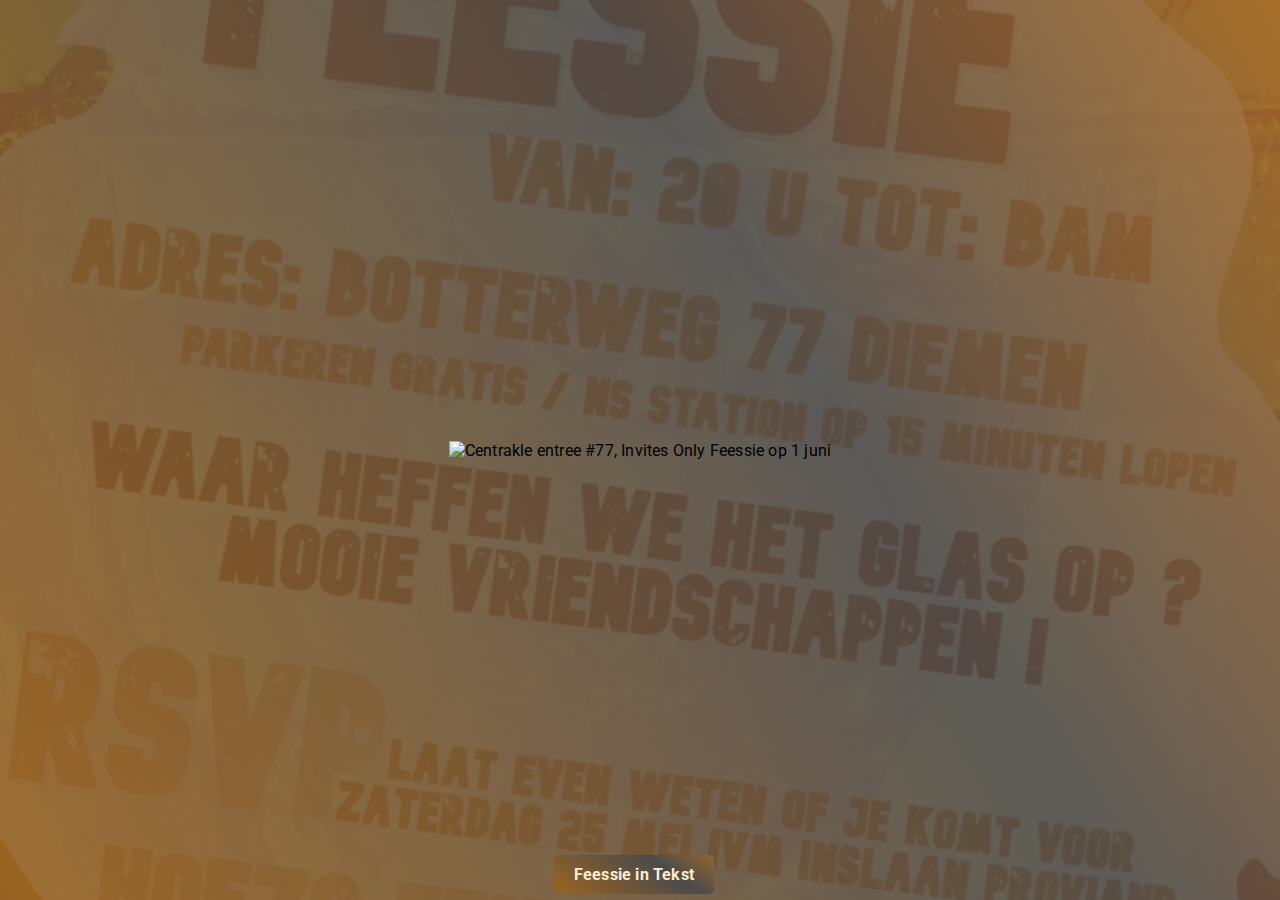
==== entree.html @ b0ba8d61 "entree" ====
<!DOCTYPE html>
<html lang="en">
    <head>
        <meta charset="UTF-8">
        <meta name="viewport" content="width=device-width, initial-scale=1.0">
        <title>Feessie 1 juni</title>

        <link href="https://fonts.googleapis.com/css2?family=Roboto:wght@400;700&display=swap" rel="stylesheet">

        <!-- OpenGraph Meta Tags -->
        <meta property="og:title" content="Feessie 1 juni">
        <meta property="og:site_name" content="Feessie 1 juni">
        <meta property="og:description" content="Hi invitee! Bij deze de details van mijn Feessie op zaterdag 1 juni - Adres: Botterweg 77 Diemen - van 20u tot BAM - Gratis parkeren en 15 minuten lopen van station Diemen - RSVP & Superleuk als je erbij kunt zijn!">
        <meta property="og:image" content="https://feessie1juni.nl/ogog.png">
        <meta property="og:image" content="https://feessie1juni.nl/ogogwasq.jpg">
        <meta property="og:type" content="website">
        <meta property="og:url" content="https://feessie1juni.nl">

        <!-- Twitter Card Meta Tags -->
        <!-- <meta name="twitter:card" content="summary_large_image">
        <meta name="twitter:title" content="Base64 Image Full Size">
        <meta name="twitter:description" content="Voor als je uitgenodigd bent vind je hier de details van mijn Feessie op 1 jun - Botterweg 77 Diemen - van 20u tot BAM.">
        <meta name="twitter:image" content="https://feessie1juni.nl/ogogwasq.jpg">
        <meta name="twitter:url" content="https://feessie1juni.nl"> -->

        <!-- Other Social Media Meta Tags -->
        <meta property="og:site_name" content="Feessie 1 juni">
        <meta property="og:locale" content="nl_NL">

        <link rel="apple-touch-icon" sizes="180x180" href="/apple-touch-icon.png">
        <link rel="icon" type="image/png" sizes="32x32" href="/favicon-32x32.png">
        <link rel="icon" type="image/png" sizes="16x16" href="/favicon-16x16.png">
        <link rel="manifest" href="/site.webmanifest">
        <link rel="mask-icon" href="/safari-pinned-tab.svg" color="#a23200">
        <meta name="msapplication-TileColor" content="#a23200">
        <meta name="theme-color" content="#a23200">

        <meta name="robots" content="noindex, nofollow">
        <meta name="googlebot" content="noindex">

        <link rel="stylesheet" href="styles.css">
    </head>
    <body>
        <div class="container">
            <div class="bg-image">
                <img src="entree.jpg" alt="Centrakle entree #77, Invites Only Feessie op 1 juni">
            </div>
        </div>
        <div class="button-container">
            <a href="text.html" class="button">Feessie in Tekst</a>
        </div>
    </body>
</html>
---- styles.css ----
body, html {
    margin: 0;
    padding: 0;
    height: 100%;
    overflow-y: auto;
    background: linear-gradient(60deg, #3a6a9b, #926124, #4b4b4b, #d57a18, #34495e, #6a4242);
    background-size: 300% 300%;
    animation: gradientBG 10s ease infinite;
    font-family: 'Roboto', sans-serif;
    letter-spacing: .2px;
}
@keyframes gradientBG {
    0% {
        background-position: 0% 50%;
    }
    50% {
        background-position: 100% 50%;
    }
    100% {
        background-position: 0% 50%;
    }
}
.container {
    display: flex;
    justify-content: center;
    align-items: center;
    width: inherit;
    height: inherit;
}
.bg-image {
    position: relative;
    display: block;
    width: 100%;
    height: 100%;
    overflow: auto;
}
@media (min-width: 480px) {
    .bg-image {
            display: flex;
            justify-content: center;
            align-items: center;
    }
}
.bg-image::before {
    content: '';
    display: block;
    position: absolute;
    left: 0;
    top: 0;
    width: 100%;
    height: 100%;
    background-image: url("invite.jpg");
    background-size: cover;
    background-position: center;
    background-repeat: no-repeat;
    opacity: 0.1;
    /* z-index: -1; */
    pointer-events: none;
}
img {
    position: relative;
    max-width: 100%;
    max-height: 100%;
    z-index: 1;
    opacity: 1;
}
a {
    color: #ff8c00;
    font-weight: bold;
}
.text-box {
    max-width: 500px;
    height: auto;
    box-sizing: border-box;
    padding: 0 20px;
    background-color: rgba(255, 255, 255, 0.8); 
    border: 2px solid #34495e;
    border-radius: 10px;
}
.text-box p {
    margin: 6px;
}
@media (min-width: 480px) {
    .text-box {
        width: 75%;
        font-size: 16px; /* Further adjust font size for smaller screens */
        padding: 10px;
    }
}
@media (min-width: 768px) {
    .text-box {
        width: 60%;
        font-size: 18px; /* Adjust font size for mobile */
    }
}
.list {
    max-width: 600px; /* Adjust maximum width if necessary */
    padding: 20px;
}
.list-item {
    list-style: none;
    position: relative;
    font-size: larger;
    padding-left: 36px;
    margin-bottom: 18px;
}
.list-item:before {
    content: '';
    position: absolute;
    left: -5px;
    top: 10px;
    transform: translateY(-50%);
    width: 28px;
    height: 28px;
    border-radius: 25%;
    background-color: #34495e; 
}
.list-item.checked:before {
    content: '\2713'; /* Checkmark Unicode character */
    color: #ff8c00;
    font-size: 30px;
    text-align: center;
    line-height: 22px;
}
.list-item.question:before {
    content: '\266B'; /* Music Note Unicode character */
    color: #ff8c00;
    font-size: 26px;
    text-align: center;
    line-height: 28px;
}
.list-item.smiley:before {
    content: '\1F60A'; /* Smiley Unicode character */
    color: #ff8c00;
    font-size: 25px;
    text-align: center;
    line-height: 28px;
}
.button-container {
    position: absolute;
    bottom: 6px;
    right: 6px;
    display: flex;
    justify-content: center; /* Center the buttons horizontally */
    width: calc(100%); /* Adjust the width */
    animation: buttonAnimate 2s ease infinite alternate;
    z-index: 10;
}
@keyframes buttonAnimate {
    0% {
        transform: translateY(0);
    }
    100% {
        transform: translateY(-10px);
    }
}
.button {
    color: rgb(252, 235, 206);
    padding: 10px 20px;
    border: none;
    border-radius: 5px;
    cursor: pointer;
    text-decoration: none;
    position: relative;
    overflow: hidden;
    transition: transform 0.2s ease;
    background-image: linear-gradient(35deg, #3a6a9b, #926124, #4b4b4b, #d57a18, #34495e, #6a4242);
    background-size: 300% 300%; /* Adjust size */
    animation: gradientBG 3s ease infinite;
}
@keyframes gradientBG {
    0% {
        background-position: 0% 50%;
    }
    100% {
        background-position: 100% 50%;
    }
}
.button-container .button:hover {
    transform: scale(1.05);
}
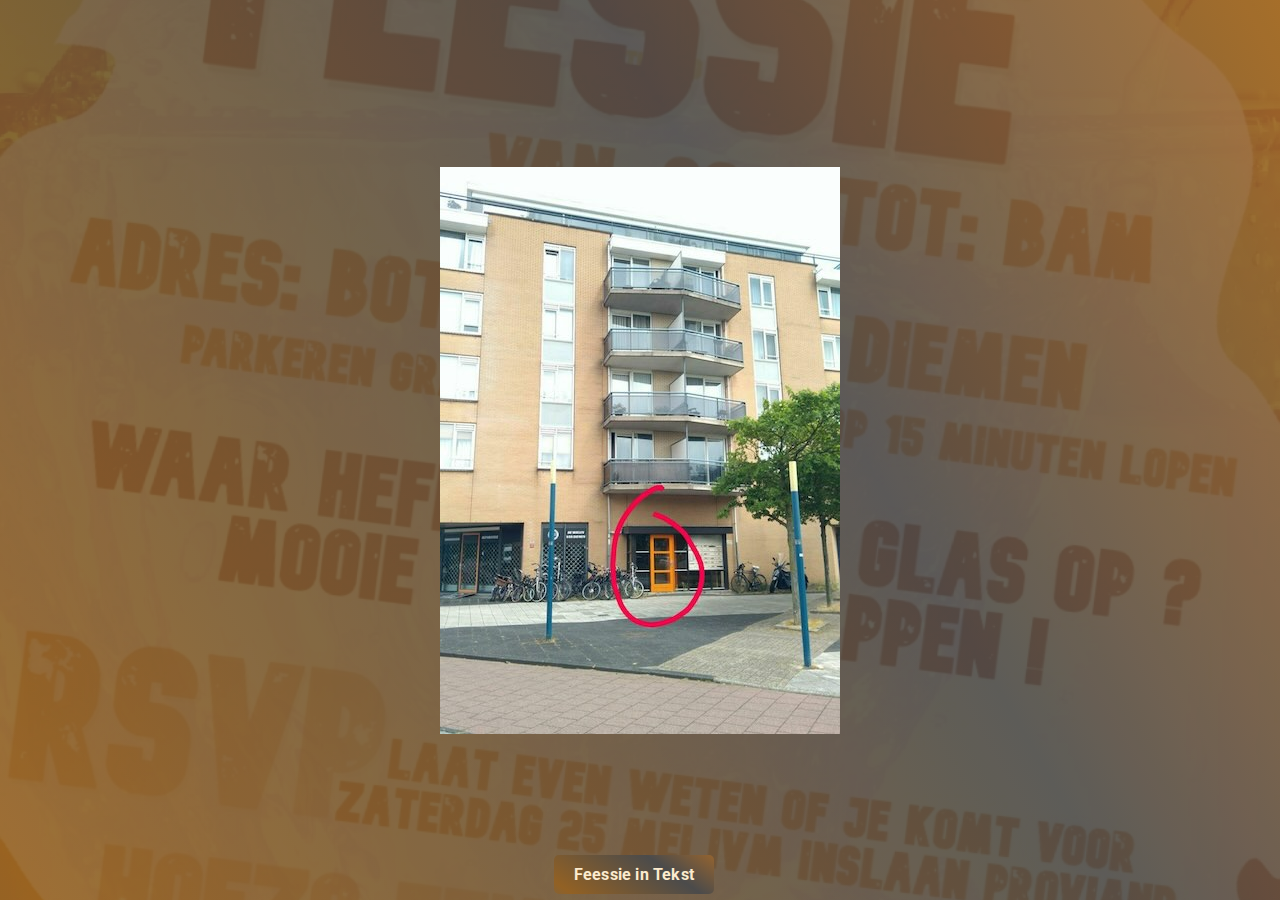
==== commit fd432585: "jpeg" ====
--- a/entree.html
+++ b/entree.html
@@ -43,7 +43,7 @@
     <body>
         <div class="container">
             <div class="bg-image">
-                <img src="entree.jpg" alt="Centrakle entree #77, Invites Only Feessie op 1 juni">
+                <img src="entree.jpeg" alt="Centrakle entree #77, Invites Only Feessie op 1 juni">
             </div>
         </div>
         <div class="button-container">
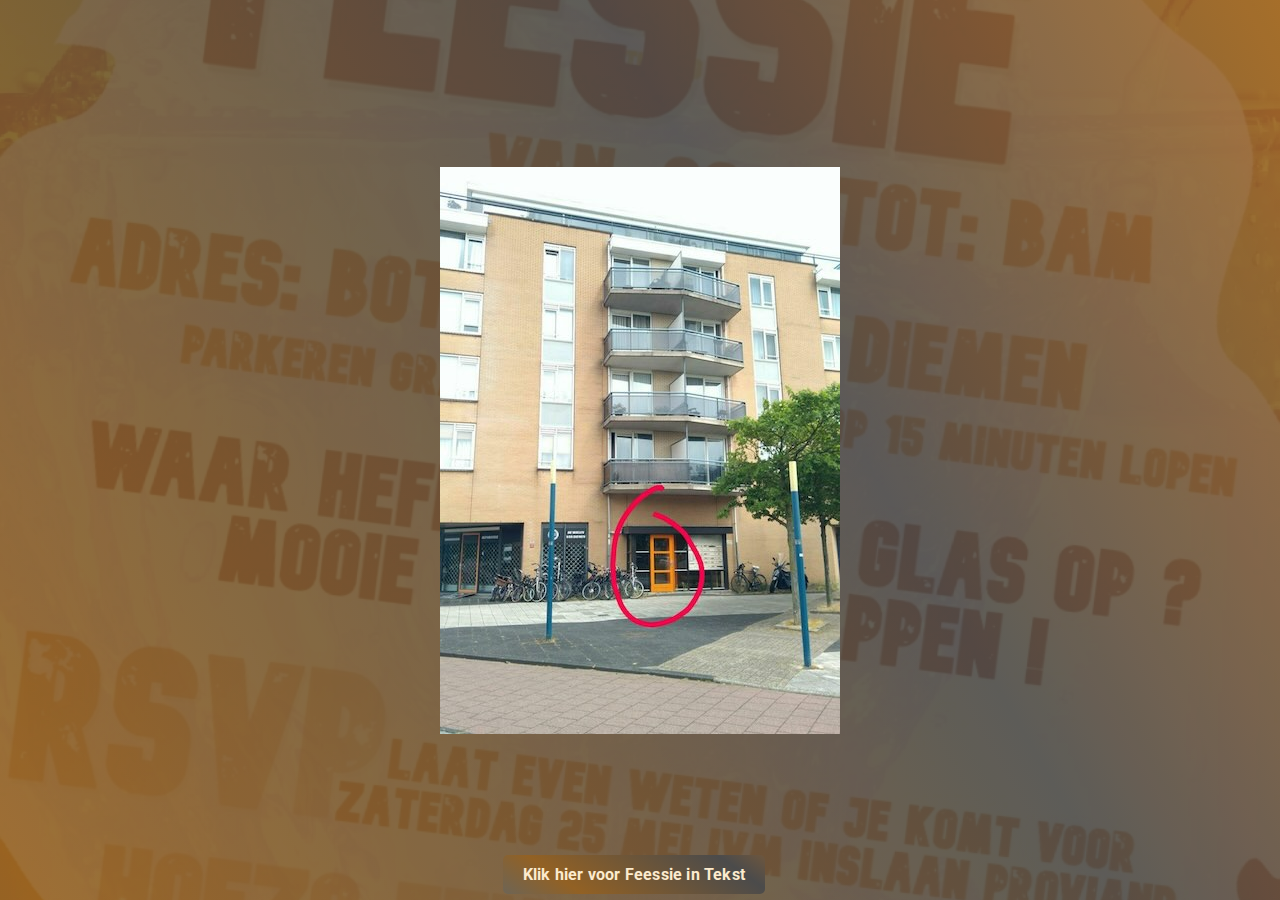
==== commit a808f962: "button texts" ====
--- a/entree.html
+++ b/entree.html
@@ -47,7 +47,7 @@
             </div>
         </div>
         <div class="button-container">
-            <a href="text.html" class="button">Feessie in Tekst</a>
+            <a href="text.html" class="button">Klik hier voor Feessie in Tekst</a>
         </div>
     </body>
 </html>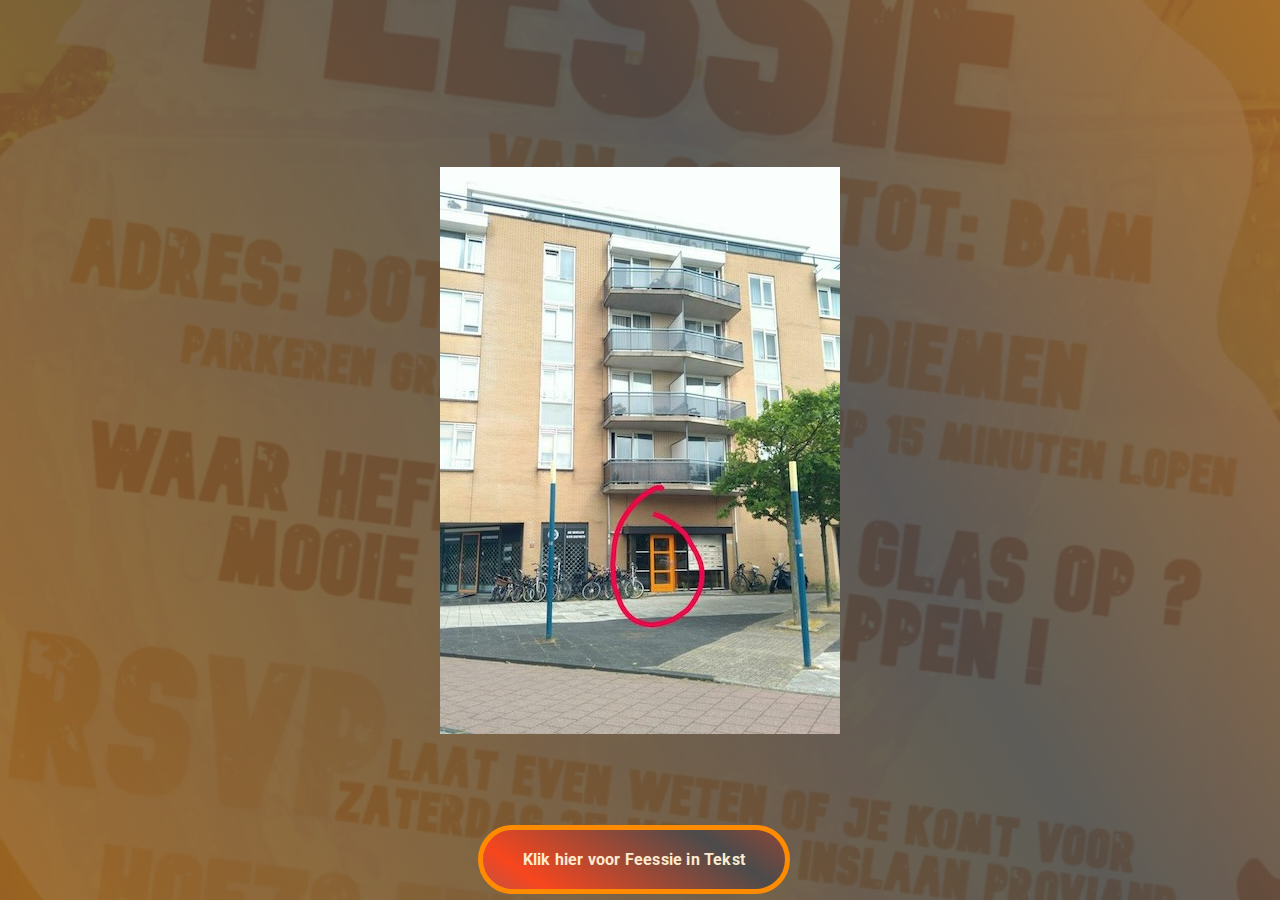
==== commit c8536dd1: "timelink" ====
--- a/entree.html
+++ b/entree.html
@@ -39,6 +39,7 @@
         <meta name="googlebot" content="noindex">
 
         <link rel="stylesheet" href="styles.css">
+        <script src="timelink.js" defer></script>
     </head>
     <body>
         <div class="container">
@@ -47,7 +48,7 @@
             </div>
         </div>
         <div class="button-container">
-            <a href="text.html" class="button">Klik hier voor Feessie in Tekst</a>
+            <a id="myLink" href="text.html" class="button">Klik hier voor Feessie in Tekst</a>
         </div>
     </body>
 </html>--- a/styles.css
+++ b/styles.css
@@ -151,22 +151,23 @@
         transform: translateY(0);
     }
     100% {
-        transform: translateY(-10px);
+        transform: translateY(-50px);
     }
 }
 .button {
     color: rgb(252, 235, 206);
-    padding: 10px 20px;
+    padding: 20px 40px;
     border: none;
-    border-radius: 5px;
+    border-radius: 50px;
     cursor: pointer;
     text-decoration: none;
     position: relative;
     overflow: hidden;
     transition: transform 0.2s ease;
-    background-image: linear-gradient(35deg, #3a6a9b, #926124, #4b4b4b, #d57a18, #34495e, #6a4242);
+    background-image: linear-gradient(35deg, #3a6a9b, #f7461e, #4b4b4b, #f34018, #34495e, #6a4242);
     background-size: 300% 300%; /* Adjust size */
     animation: gradientBG 3s ease infinite;
+    border: 5px solid #ff8c00;
 }
 @keyframes gradientBG {
     0% {
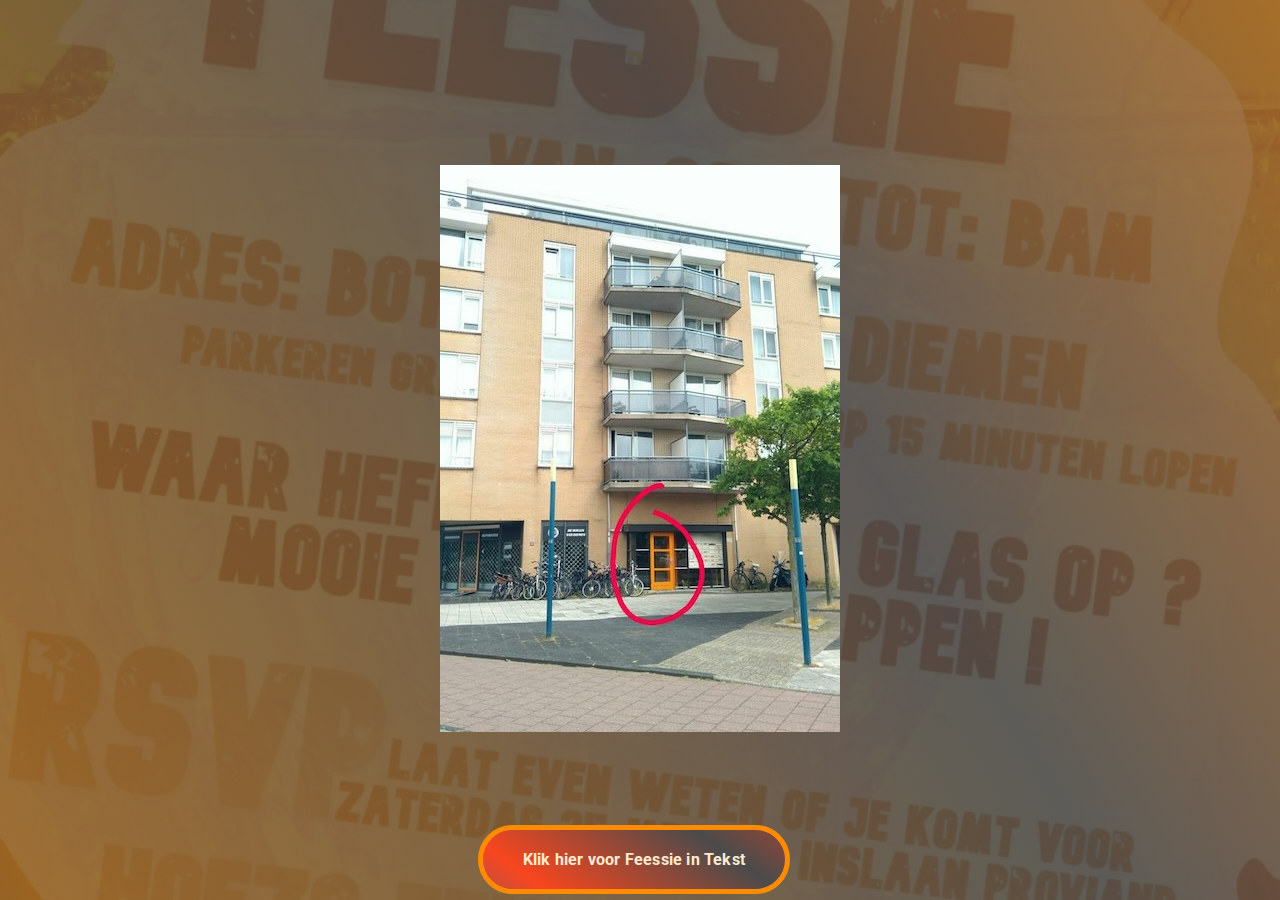
==== commit b2e03040: "button not covering text" ====
--- a/entree.html
+++ b/entree.html
@@ -41,11 +41,9 @@
         <link rel="stylesheet" href="styles.css">
         <script src="timelink.js" defer></script>
     </head>
-    <body>
+    <body class="bg-image">
         <div class="container">
-            <div class="bg-image">
-                <img src="entree.jpeg" alt="Centrakle entree #77, Invites Only Feessie op 1 juni">
-            </div>
+            <img src="entree.jpeg" alt="Centrakle entree #77, Invites Only Feessie op 1 juni">
         </div>
         <div class="button-container">
             <a id="myLink" href="text.html" class="button">Klik hier voor Feessie in Tekst</a>
--- a/styles.css
+++ b/styles.css
@@ -21,14 +21,10 @@
     }
 }
 .container {
-    display: flex;
-    justify-content: center;
-    align-items: center;
-    width: inherit;
-    height: inherit;
+    padding: 50px 0 50px;
 }
 .bg-image {
-    position: relative;
+    /* position: relative; */
     display: block;
     width: 100%;
     height: 100%;
@@ -69,10 +65,11 @@
     font-weight: bold;
 }
 .text-box {
-    max-width: 500px;
+    max-width: 800px;
     height: auto;
     box-sizing: border-box;
     padding: 0 20px;
+    margin: 5px;
     background-color: rgba(255, 255, 255, 0.8); 
     border: 2px solid #34495e;
     border-radius: 10px;
@@ -80,16 +77,15 @@
 .text-box p {
     margin: 6px;
 }
-@media (min-width: 480px) {
+@media (min-width: 550px) {
     .text-box {
-        width: 75%;
         font-size: 16px; /* Further adjust font size for smaller screens */
         padding: 10px;
+        margin: 20px;
     }
 }
 @media (min-width: 768px) {
     .text-box {
-        width: 60%;
         font-size: 18px; /* Adjust font size for mobile */
     }
 }
@@ -143,15 +139,17 @@
     display: flex;
     justify-content: center; /* Center the buttons horizontally */
     width: calc(100%); /* Adjust the width */
+    z-index: 10;
+}
+.button-container.animation {
     animation: buttonAnimate 2s ease infinite alternate;
-    z-index: 10;
 }
 @keyframes buttonAnimate {
     0% {
         transform: translateY(0);
     }
     100% {
-        transform: translateY(-50px);
+        transform: translateY(-10px);
     }
 }
 .button {
